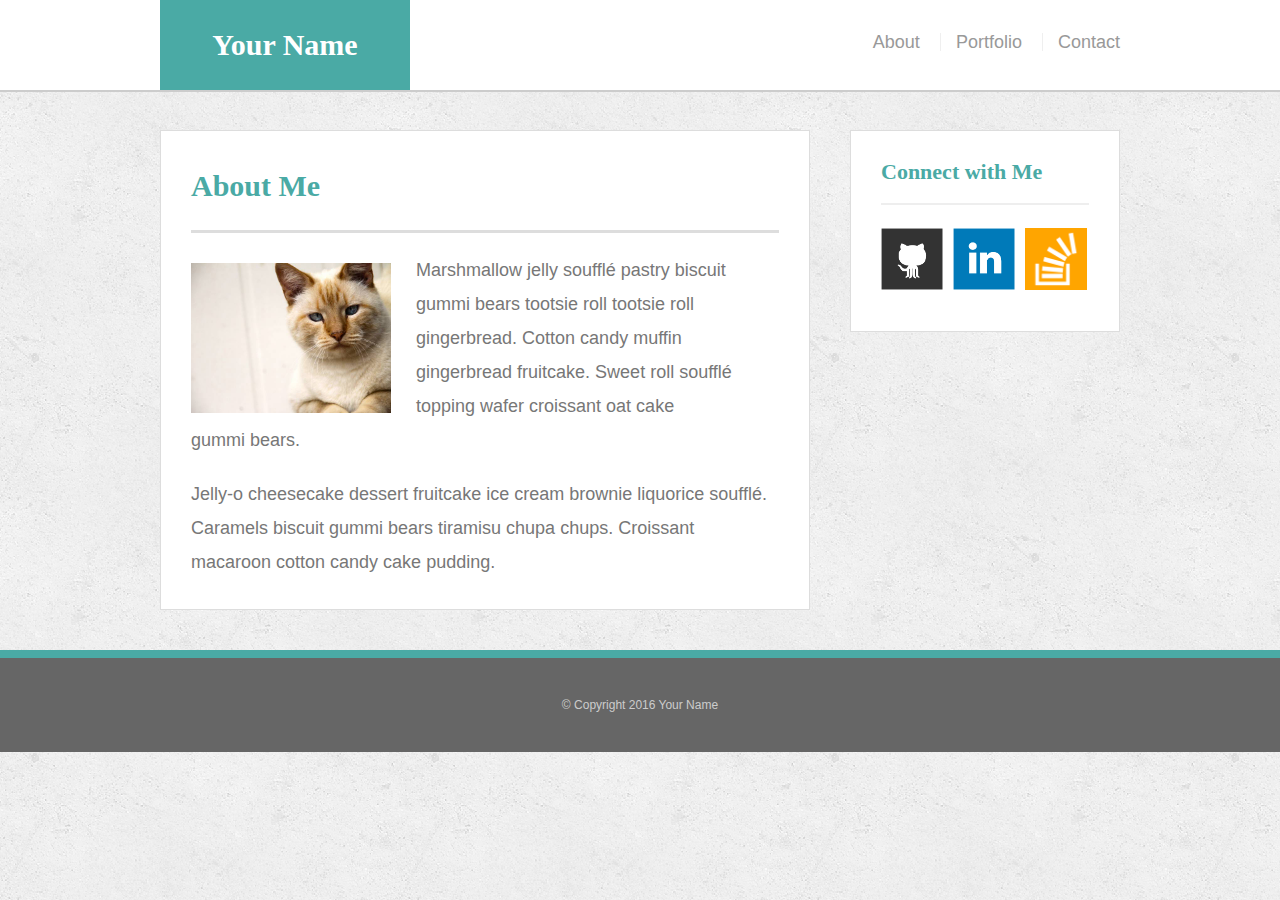
==== index.html @ 9fdf56e2 "Initial HW format" ====
<!doctype html>
<html>
<head>
	<meta charset="UTF-8">
	<title>About | Your Name</title>
	<link rel="stylesheet" type="text/css" href="assets/css/reset.css">
	<link rel="stylesheet" type="text/css" href="assets/css/style.css">
</head>
<body>

	<header id="masthead">
		<div class="container">
			<a href="index.html" id="logo">Your Name</a>
			<nav>
				<a href="index.html">About</a>
				<a href="portfolio.html">Portfolio</a>
				<a href="contact.html">Contact</a>
			</nav>
		</div>
	</header>

	<div id="main-container" class="container">
		<section class="main-section">
			<h1>About Me</h1>

			<img src="assets/images/cat.jpg" class="auth-image" alt="Your Name">

			<p>Marshmallow jelly souffl&eacute; pastry biscuit gummi bears tootsie roll tootsie roll gingerbread. Cotton candy muffin gingerbread fruitcake. Sweet roll souffl&eacute; topping wafer croissant oat cake gummi&nbsp;bears.</p>

			<p>Jelly-o cheesecake dessert fruitcake ice cream brownie liquorice souffl&eacute;. Caramels biscuit gummi bears tiramisu chupa chups. Croissant macaroon cotton candy cake pudding.</p>

		</section>

		<section class="sidebar">
			<div id="connect">
				<h2>Connect with Me</h2>

				<img src="assets/images/github-128.png" class="social" alt="Github">
				<img src="assets/images/linkedin-128.png" class="social" alt="LinkedIn">
				<img src="assets/images/stackoverflow-128.png" class="social" alt="Stack Overflow">
			</div>
		</section>
	</div>

	<footer>
		<div class="container">
			&copy; Copyright 2016 Your Name
		</div>
	</footer>
</body>
</html>
---- assets/css/style.css ----
body {
	background: url("../images/concrete_seamless.png");
	font-size: 18px;
	line-height: 34px;
	font-family: 'Arial', 'Helvetica Neue', Helvetica, sans-serif;
	color: #777;
}

* {
	box-sizing: border-box;
}

/*general*/

.container {
	width: 100%;
	max-width: 960px;
	margin: 0 auto;
	clear: both;
}
h1, 
h2,
h3,
p {
	margin-bottom: 20px;
}
p:last-child {
	margin-bottom: 0;
}
h1, h2, h3 {
	font-family: 'Georgia', Times, Times New Roman, serif;
	font-weight: 700;
	color: #4aaaa5;
}
h1 {
	font-size: 30px;
	line-height: 49px;
	border-bottom: 3px solid #ddd;
	padding-bottom: 20px;
}
h2,
h3 {
	font-size: 22px;
}

/*header*/

#masthead {
	background: #fff;
	margin: 0 0 30px;
	z-index: 99;
	color: #fff;
	overflow: auto;
	border-bottom: 2px solid #ccc;
	position: fixed;
	width: 100%;
}
#logo {
	width: 250px;
	height: 90px;
	background: #4aaaa5;
	float: left;
	font-family: 'Georgia', Times, Times New Roman, serif;
	text-align: center;
	line-height: 90px;
	color: #fff;
	font-weight: 700;
	font-size: 30px;
	text-decoration: none;
}
nav {
	float: right;
	margin-top: 25px;
}
nav a {
	color: #999;
	text-decoration: none;
	margin-left: 15px;
	display: inline-block;
	border-left: 1px solid #efefef;
	padding-left: 15px;
	line-height: 18px;
}
nav a:first-child {
	border-left: 0 none;
}

/*footer*/

footer {
	background: #666;
	color: #fff;
	padding: 30px 0;
	clear: both;
	border-top: 8px solid #4aaaa5;
	color: #ccc;
	font-size: 12px;
	text-align: center;
}

/*sidebar*/

.sidebar {
	background: #fff;
	padding: 30px;
	width: 100%;
	max-width: 270px;
	float: right;
	border: 1px solid #ddd;
	margin-bottom: 20px;
}
h3,
.sidebar h2 {
	border-bottom: 2px solid #eee;
	padding-bottom: 20px;
	margin-bottom: 15px;
	line-height: 22px;
}
.social {
	width: 62px;
	height: 62px;
	margin-top: 8px;
	margin-right: 5px;
}
.social:last-child {
	margin-right: 0;
}

/*main*/

#main-container {
	padding-top: 130px;
}
.main-section {
	background: #fff;
	padding: 30px;
	margin: 0 0 40px 0;
	width: 100%;
	max-width: 650px;
	float: left;
	border: 1px solid #ddd;
}

/*portfolio page*/

.work {
	width: 274px;
	overflow: auto;
	position: relative;
	float: left;
	margin: 20px 0 25px;
}
.work:nth-child(even) {
	margin-right: 40px;
}
.work img {
	width: 100%;
	border: 0 none;
	opacity: .8;
}
.work h3 {
	border-bottom: 0;
	background: #4aaaa5;
	color: #fff;
	text-align: center;
	position: absolute;
	padding: 15px;
	width: 100%;
	bottom: 20px;
	line-height: 30px;
	margin-bottom: 0;
	font-weight: 300;
}
.auth-image {
	width: 200px;
	height: auto;
	margin-top: 10px;
	float: left;
	margin-right: 25px;
}

/*contact page*/

#contact-form ul {
	margin-bottom: 20px;
}
#contact-form li {
	margin-bottom: 10px;
}
label,
input[type=text],
input[type=email],
textarea {
	display: block;
	width: 100%;
}
input[type=text],
input[type=email],
textarea {
	height: 35px;
	border: 1px solid #ddd;
	padding: 0 10px;
	font-size: 14px;
}
textarea {
	height: 200px;
}
input[type=submit] {
	background: #4aaaa5;
	border: 0 none;
	color: #fff;
	font-size: 18px;
	padding: 10px 30px;
	cursor: pointer;
}
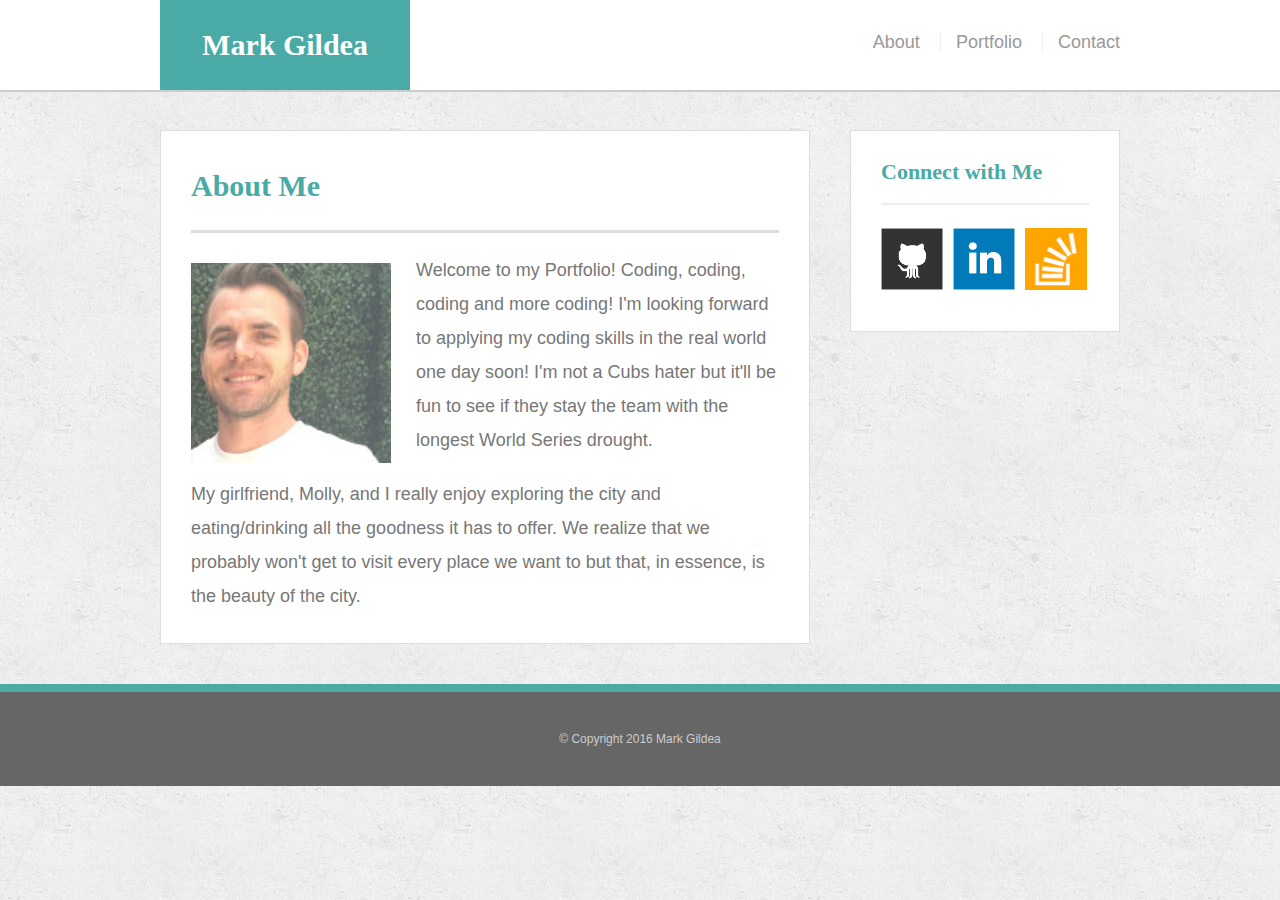
==== commit 8624e74c: "getting there" ====
--- a/index.html
+++ b/index.html
@@ -2,7 +2,7 @@
 <html>
 <head>
 	<meta charset="UTF-8">
-	<title>About | Your Name</title>
+	<title>About | Mark Gildea</title>
 	<link rel="stylesheet" type="text/css" href="assets/css/reset.css">
 	<link rel="stylesheet" type="text/css" href="assets/css/style.css">
 </head>
@@ -10,7 +10,7 @@
 
 	<header id="masthead">
 		<div class="container">
-			<a href="index.html" id="logo">Your Name</a>
+			<a href="index.html" id="logo">Mark Gildea</a>
 			<nav>
 				<a href="index.html">About</a>
 				<a href="portfolio.html">Portfolio</a>
@@ -23,11 +23,11 @@
 		<section class="main-section">
 			<h1>About Me</h1>
 
-			<img src="assets/images/cat.jpg" class="auth-image" alt="Your Name">
+			<img src="assets/images/profile_pic.jpg" class="auth-image" alt="Mark Gildea">
 
-			<p>Marshmallow jelly souffl&eacute; pastry biscuit gummi bears tootsie roll tootsie roll gingerbread. Cotton candy muffin gingerbread fruitcake. Sweet roll souffl&eacute; topping wafer croissant oat cake gummi&nbsp;bears.</p>
+			<p>Welcome to my Portfolio! Coding, coding, coding and more coding! I'm looking forward to applying my coding skills in the real world one day soon! I'm not a Cubs hater but it'll be fun to see if they stay the team with the longest World Series drought.</p>
 
-			<p>Jelly-o cheesecake dessert fruitcake ice cream brownie liquorice souffl&eacute;. Caramels biscuit gummi bears tiramisu chupa chups. Croissant macaroon cotton candy cake pudding.</p>
+			<p>My girlfriend, Molly, and I really enjoy exploring the city and eating/drinking all the goodness it has to offer. We realize that we probably won't get to visit every place we want to but that, in essence, is the beauty of the city.</p>
 
 		</section>
 
@@ -44,7 +44,7 @@
 
 	<footer>
 		<div class="container">
-			&copy; Copyright 2016 Your Name
+			&copy; Copyright 2016 Mark Gildea
 		</div>
 	</footer>
 </body>
--- a/assets/css/style.css
+++ b/assets/css/style.css
@@ -212,4 +212,42 @@
 	font-size: 18px;
 	padding: 10px 30px;
 	cursor: pointer;
+}
+
+@media screen and (max-width: 980px) {
+
+	.wrapper {
+		width: 100%;
+		padding: 20px;
+	}
+	#main-content,
+	#sidebar {
+		width: 100%;
+	}
+
+}
+
+@media screen and (max-width: 768px) {
+
+	.wrapper {
+		width: 100%;
+		padding: 20px;
+	}
+	#main-content,
+	#sidebar {
+		width: 100%;
+	}
+}
+
+@media screen and (max-width: 640px) {
+
+	.wrapper {
+		width: 100%;
+		padding: 20px;
+	}
+	#main-content,
+	#sidebar {
+		width: 100%;
+	}
+
 }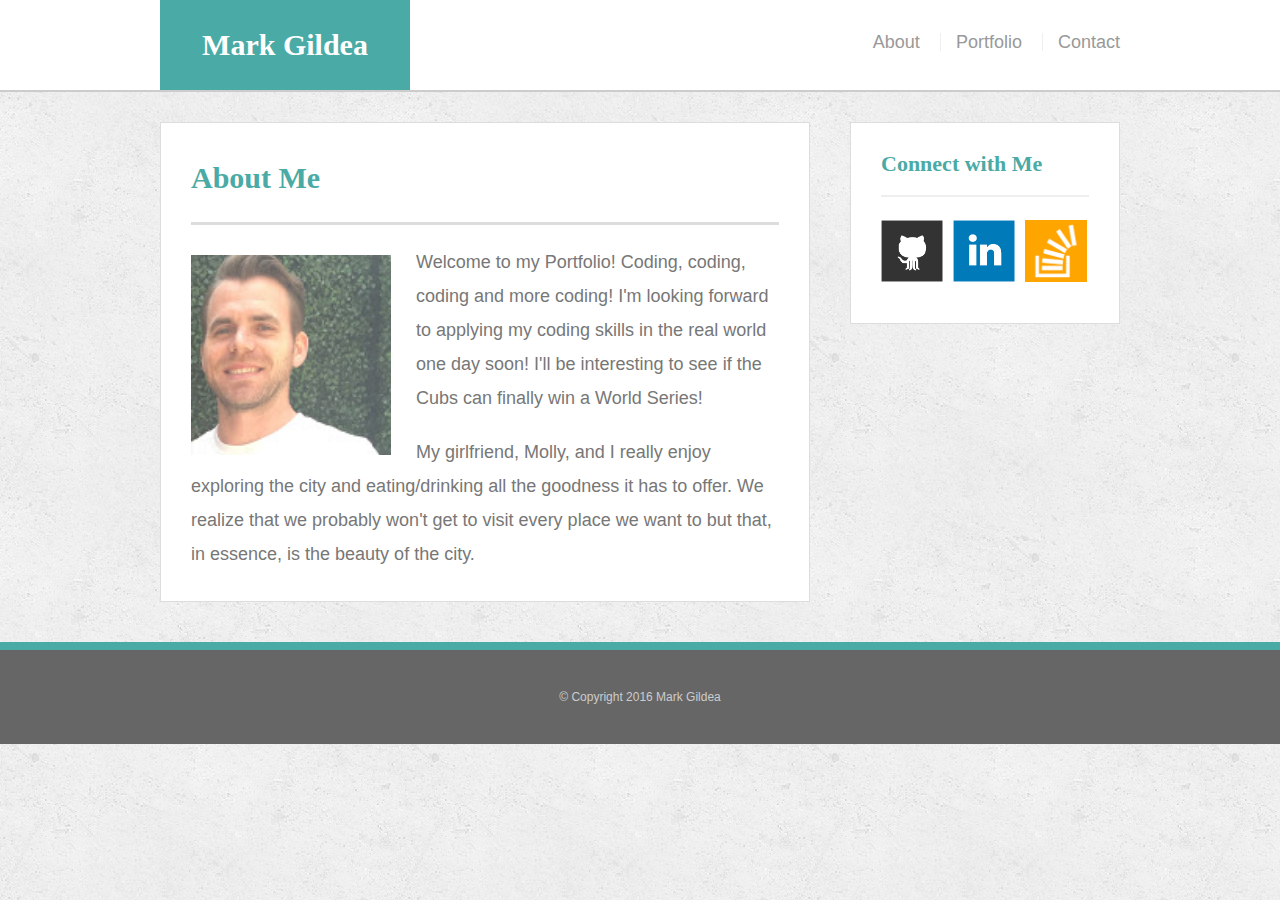
==== commit 450ce634: "testing" ====
--- a/index.html
+++ b/index.html
@@ -5,6 +5,7 @@
 	<title>About | Mark Gildea</title>
 	<link rel="stylesheet" type="text/css" href="assets/css/reset.css">
 	<link rel="stylesheet" type="text/css" href="assets/css/style.css">
+	<meta name="viewport" content="width=device-width, initial-scale=1.0">
 </head>
 <body>
 
@@ -25,7 +26,8 @@
 
 			<img src="assets/images/profile_pic.jpg" class="auth-image" alt="Mark Gildea">
 
-			<p>Welcome to my Portfolio! Coding, coding, coding and more coding! I'm looking forward to applying my coding skills in the real world one day soon! I'm not a Cubs hater but it'll be fun to see if they stay the team with the longest World Series drought.</p>
+			<p>Welcome to my Portfolio! Coding, coding, coding and more coding! I'm looking forward to applying my coding skills in the real world one day soon! I'll be interesting to see if the Cubs can finally win a World Series!
+			</p>
 
 			<p>My girlfriend, Molly, and I really enjoy exploring the city and eating/drinking all the goodness it has to offer. We realize that we probably won't get to visit every place we want to but that, in essence, is the beauty of the city.</p>
 
--- a/assets/css/style.css
+++ b/assets/css/style.css
@@ -52,7 +52,7 @@
 	color: #fff;
 	overflow: auto;
 	border-bottom: 2px solid #ccc;
-	position: fixed;
+	position: static;
 	width: 100%;
 }
 #logo {
@@ -129,7 +129,7 @@
 /*main*/
 
 #main-container {
-	padding-top: 130px;
+	padding-top: 0px;
 }
 .main-section {
 	background: #fff;
@@ -216,38 +216,29 @@
 
 @media screen and (max-width: 980px) {
 
-	.wrapper {
+	#main-container,
+	.sidebar {
 		width: 100%;
-		padding: 20px;
+		max-width: none;
 	}
-	#main-content,
-	#sidebar {
+
+}
+
+@media screen and (max-width: 768px) {
+
+	#main-container,
+	.sidebar {
 		width: 100%;
+		max-width: none;
 	}
-
-}
-
-@media screen and (max-width: 768px) {
-
-	.wrapper {
+}
+
+@media screen and (max-width: 640px) {
+
+	#main-container,
+	.sidebar {
 		width: 100%;
-		padding: 20px;
+		max-width: none;
 	}
-	#main-content,
-	#sidebar {
-		width: 100%;
-	}
-}
-
-@media screen and (max-width: 640px) {
-
-	.wrapper {
-		width: 100%;
-		padding: 20px;
-	}
-	#main-content,
-	#sidebar {
-		width: 100%;
-	}
 
 }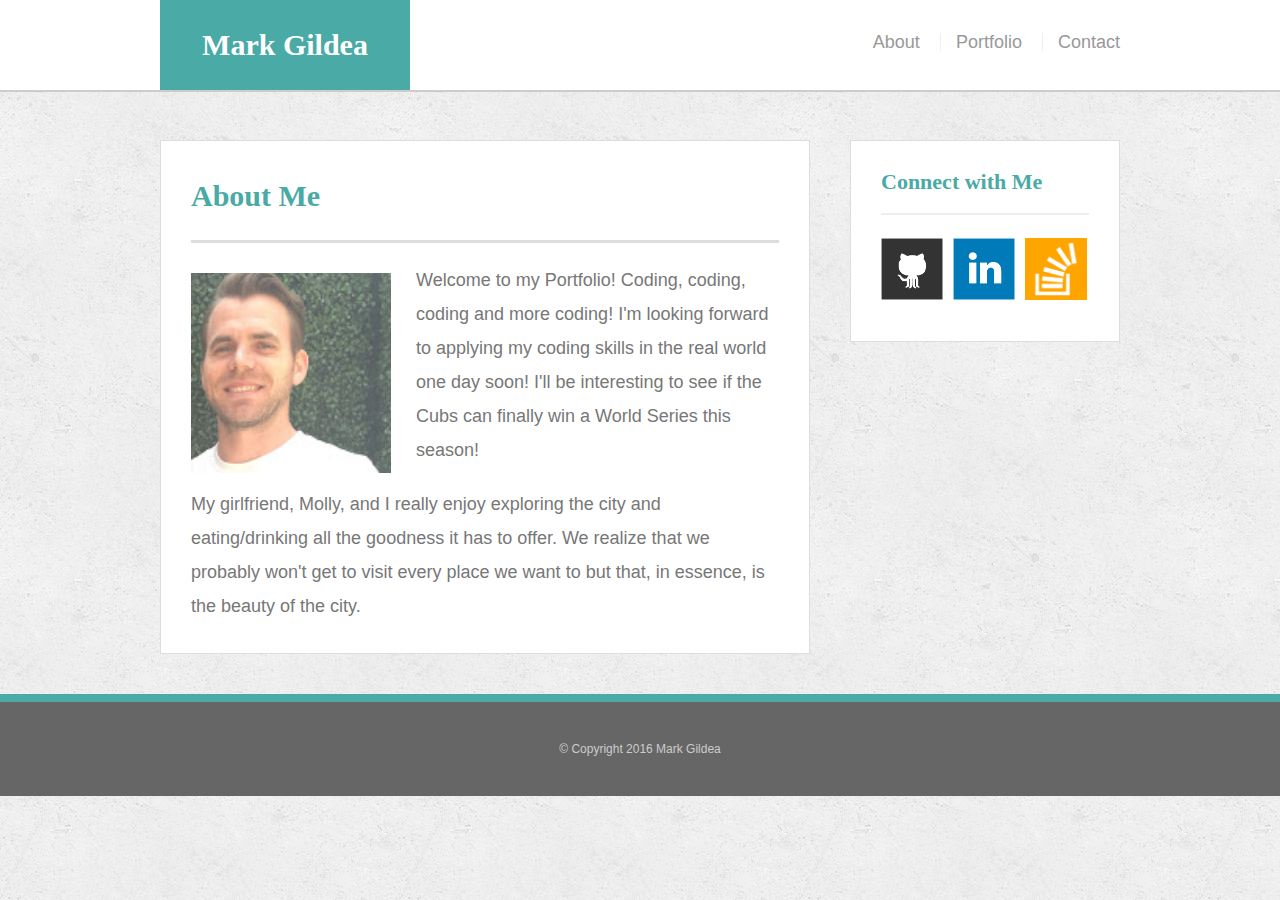
==== commit 9805537a: "adding..." ====
--- a/index.html
+++ b/index.html
@@ -5,7 +5,7 @@
 	<title>About | Mark Gildea</title>
 	<link rel="stylesheet" type="text/css" href="assets/css/reset.css">
 	<link rel="stylesheet" type="text/css" href="assets/css/style.css">
-	<meta name="viewport" content="width=device-width, initial-scale=1.0">
+	<meta name="viewport" content="width=device-width, initial-scale=1.0"/>
 </head>
 <body>
 
@@ -26,8 +26,7 @@
 
 			<img src="assets/images/profile_pic.jpg" class="auth-image" alt="Mark Gildea">
 
-			<p>Welcome to my Portfolio! Coding, coding, coding and more coding! I'm looking forward to applying my coding skills in the real world one day soon! I'll be interesting to see if the Cubs can finally win a World Series!
-			</p>
+			<p>Welcome to my Portfolio! Coding, coding, coding and more coding! I'm looking forward to applying my coding skills in the real world one day soon! I'll be interesting to see if the Cubs can finally win a World Series this season!
 
 			<p>My girlfriend, Molly, and I really enjoy exploring the city and eating/drinking all the goodness it has to offer. We realize that we probably won't get to visit every place we want to but that, in essence, is the beauty of the city.</p>
 
--- a/assets/css/style.css
+++ b/assets/css/style.css
@@ -52,7 +52,7 @@
 	color: #fff;
 	overflow: auto;
 	border-bottom: 2px solid #ccc;
-	position: static;
+	position: fixed;
 	width: 100%;
 }
 #logo {
@@ -129,7 +129,7 @@
 /*main*/
 
 #main-container {
-	padding-top: 0px;
+	padding-top: 140px;
 }
 .main-section {
 	background: #fff;
@@ -216,29 +216,58 @@
 
 @media screen and (max-width: 980px) {
 
-	#main-container,
-	.sidebar {
-		width: 100%;
-		max-width: none;
+	#main-container, 
+	.container {
+			width: 100%;
+		
+	}
+	.main-section,
+	.sidebar {
+			width: 100%;
+			max-width: none;
+	}
+	.sidebar {
+			
 	}
 
 }
 
 @media screen and (max-width: 768px) {
 
-	#main-container,
-	.sidebar {
-		width: 100%;
-		max-width: none;
-	}
+	#main-container, 
+	.container {
+			width: 100%;
+	}
+	.main-section,
+	.sidebar {
+			width: 100%;
+			max-width: none;
+	}
+	.sidebar {
+	
+	}
+	
 }
 
 @media screen and (max-width: 640px) {
 
-	#main-container,
-	.sidebar {
-		width: 100%;
-		max-width: none;
+	#masthead {
+			position: static;
+
+	}
+	#main-container, 
+	.container {
+			width: 100%;
+			max-width: none;
+			padding-top: 0px;
+	}
+	.main-section,
+	.sidebar {
+			width: 100%;
+			max-width: none;
+	}
+	.sidebar {
+			margin-top: 0px;
 	}
 
 }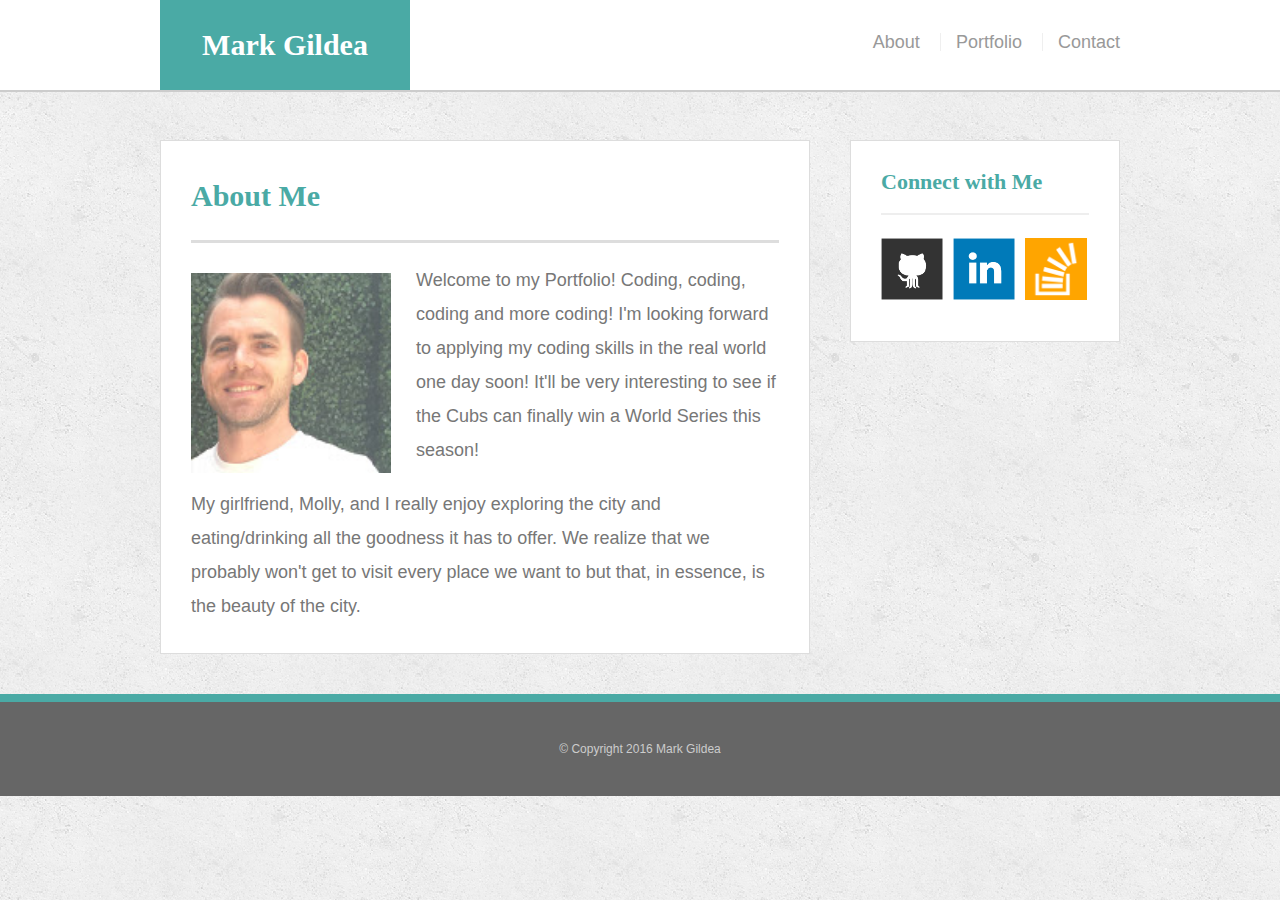
==== commit 528a309c: "Finalized" ====
--- a/index.html
+++ b/index.html
@@ -26,7 +26,7 @@
 
 			<img src="assets/images/profile_pic.jpg" class="auth-image" alt="Mark Gildea">
 
-			<p>Welcome to my Portfolio! Coding, coding, coding and more coding! I'm looking forward to applying my coding skills in the real world one day soon! I'll be interesting to see if the Cubs can finally win a World Series this season!
+			<p>Welcome to my Portfolio! Coding, coding, coding and more coding! I'm looking forward to applying my coding skills in the real world one day soon! It'll be very interesting to see if the Cubs can finally win a World Series this season!
 
 			<p>My girlfriend, Molly, and I really enjoy exploring the city and eating/drinking all the goodness it has to offer. We realize that we probably won't get to visit every place we want to but that, in essence, is the beauty of the city.</p>
 
--- a/assets/css/style.css
+++ b/assets/css/style.css
@@ -216,58 +216,95 @@
 
 @media screen and (max-width: 980px) {
 
-	#main-container, 
 	.container {
-			width: 100%;
-		
-	}
-	.main-section,
+		width: 100%;
+		max-width: 728px;	
+	}
+	.main-section{
+		width: 100%;
+		max-width: 414px;
+	}
 	.sidebar {
-			width: 100%;
-			max-width: none;
+		width: 100%;
+		max-width: 270px;
+	}
+	.work {
+		width: 100%;
+	}
+	.work img {
+		width: 100%;
+	}
+	.auth-image {
+		width: 100%;
+		margin-bottom: 15px;
+	}
+}
+
+@media screen and (max-width: 768px) {
+
+	.container {
+		width: 100%;
+		max-width: 720px;
+	}
+	.main-section {
+		width: 100%;
+		max-width: 768px;
 	}
 	.sidebar {
-			
-	}
-
-}
-
-@media screen and (max-width: 768px) {
-
-	#main-container, 
+		width: 100%;
+		max-width: 768px;
+	}
+	.work {
+		width: 100%;
+	}
+	.auth-image {
+		width: 50%;
+	}
+}
+
+@media screen and (max-width: 640px) {
+
+	#masthead {
+		position: static;
+		width: 100%;
+		margin-bottom: 18px;
+		max-width: 640px;
+	}
+	#logo {
+		width: 100%;
+		max-width: 640px;
+	}
+	#main-container {
+		width: 100%;
+	}
+	.main-section {
+		width: 100%;
+		max-width: 605px;
+	}
 	.container {
-			width: 100%;
-	}
-	.main-section,
+		max-width: 640px;
+	}
 	.sidebar {
-			width: 100%;
-			max-width: none;
-	}
-	.sidebar {
-	
-	}
-	
-}
-
-@media screen and (max-width: 640px) {
-
-	#masthead {
-			position: static;
-
-	}
-	#main-container, 
-	.container {
-			width: 100%;
-			max-width: none;
-			padding-top: 0px;
-	}
-	.main-section,
-	.sidebar {
-			width: 100%;
-			max-width: none;
-	}
-	.sidebar {
-			margin-top: 0px;
-	}
-
+		width: 100%;
+		margin-top: 0px;
+	}
+	#main-container {
+		padding-top: 0px;
+	}
+	nav {
+		width: 100%;
+		text-align: center;
+		margin-top: 0px;
+		padding: 10px;
+	}
+	nav a {
+		width: 32%;
+		margin: 0px;
+	}
+	.work {
+		width: 100%;
+	}
+	.auth-image {
+		width: 100%;
+	}
 }